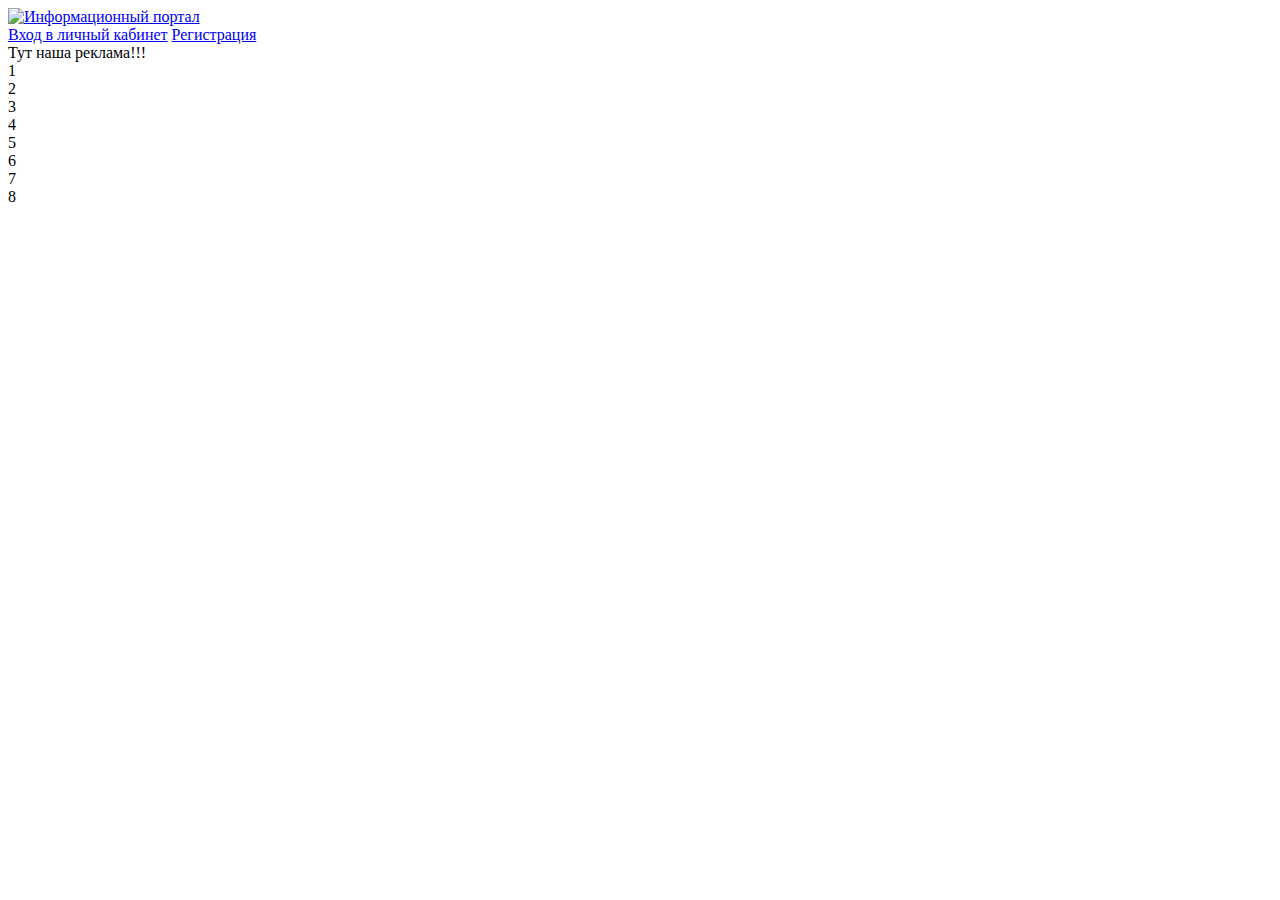
==== our_organization.html @ 72de1e45 "30.03.2019" ====
<!DOCTYPE html>
<html lang="ru">
<head>
    <meta charset="UTF-8">
    <title>Наши арендаторы</title>
    <link rel="stylesheet" href="css/our_organization.css">
</head>
<body>
    <header>
        <div class="container">
            <a id="Logo" href="index.html"><img src="images/logoyazilim.png" alt="Информационный портал"></a>
            <div>
                <a class="active" href="login.html">Вход в личный кабинет</a>
                <a class="active" href="signup.html">Регистрация</a>
            </div>
        </div>
    </header>
    <div class="reclam">
        <div class="container">
            <div class="reclam_in">Тут наша реклама!!!</div>
        </div>
    </div>
<div class="lessee">
    <div class="container">
        <div class="lessee_cont">
            <div class="row1">
                <div class="lessee_in">1</div>
                <div class="lessee_in">2</div>
                <div class="lessee_in">3</div>
                <div class="lessee_in">4</div>
            </div>
            <div class="row2">
                <div class="lessee_in">5</div>
                <div class="lessee_in">6</div>
                <div class="lessee_in">7</div>
                <div class="lessee_in">8</div>
            </div>
        </div>
    </div>
</div>
</body>
</html>
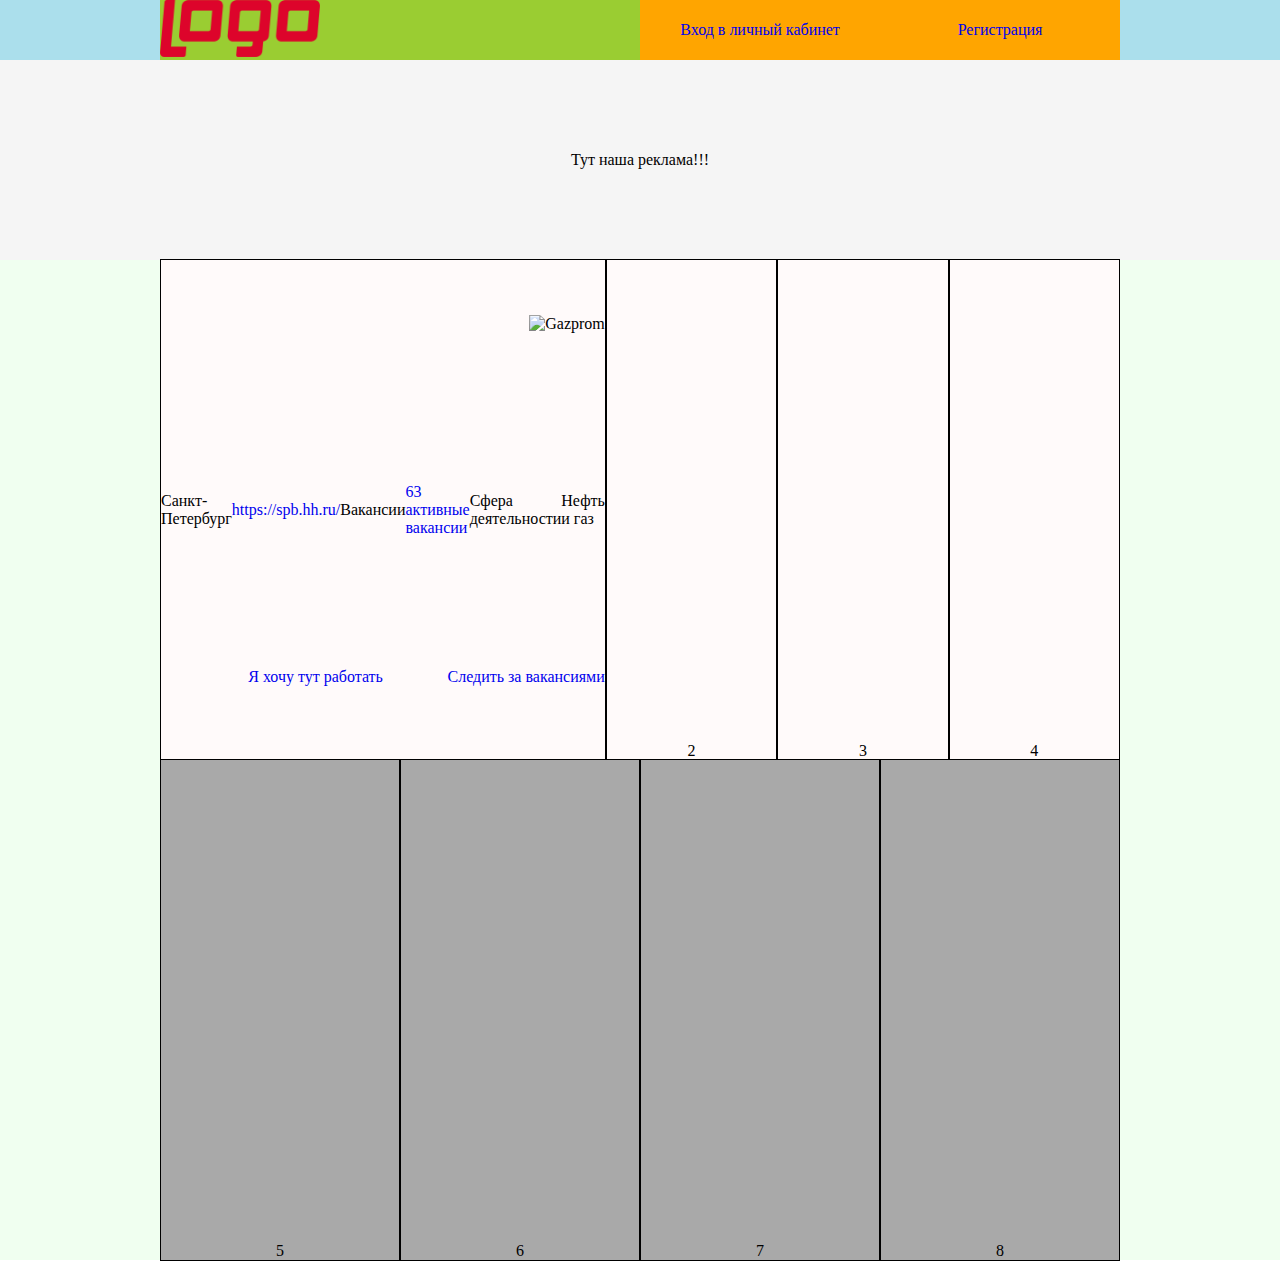
==== commit 05dd4ddc: "add information" ====
--- a/our_organization.html
+++ b/our_organization.html
@@ -24,7 +24,37 @@
     <div class="container">
         <div class="lessee_cont">
             <div class="row1">
-                <div class="lessee_in">1</div>
+                <div class="lessee_in">
+                    <div class="Company-Logo">
+                        <img src="images/Gazprom.png" alt="Gazprom">
+                    </div>
+                    <div class="Company-Info">
+                        <div class="urlContainer">
+                            <p>Санкт-Петербург</p>
+                            <div class="url">
+                                <a href="employer.html" target="_blank" rel="noopener noreferrer nofollow noindex">https://spb.hh.ru/</a>
+                            </div>
+                        </div>
+                        <div class="Company-header">
+                            <p>Вакансии</p>
+                            <div class="com-header">
+                                <a href="https://spb.hh.ru/employer/1295885#vacancy-list" target="_blank">63 активные вакансии</a>
+                            </div>
+                        </div>
+                        <div class="Company-industries">
+                            <p>Сфера деятельности</p>
+                            <div class="Com-industries">Нефть и газ</div>
+                        </div>
+                    </div>
+                    <div class="Company-button">
+                        <div class="Com-button">
+                            <a href="#" target="_blank">Я хочу тут работать</a>
+                        </div>
+                        <div class="Com-button-a">
+                            <a href="#" target="_blank">Следить за вакансиями</a>
+                            </div>
+                    </div>
+                </div>
                 <div class="lessee_in">2</div>
                 <div class="lessee_in">3</div>
                 <div class="lessee_in">4</div>
--- a/css/our_organization.css
+++ b/css/our_organization.css
@@ -0,0 +1,144 @@
+*{
+    list-style-type: none;
+    text-decoration: none;
+    margin: 0;
+    padding: 0;
+}
+
+body{
+    /*display: flex;
+    flex-direction: column;*/
+    /*max-width: 960px;*/
+    margin: 0 auto;
+}
+
+.container{
+    max-width: 960px;
+    margin: 0 auto;
+    background: yellowgreen;
+}
+
+/*Навигация*/
+header{
+    display: flex;
+    flex-direction: row;
+    background: rgb(171, 223, 236);
+    /*justify-content: flex-end;*/
+    align-items: center;
+    height: 60px;
+    width: 100%;
+}
+
+#logo{
+    display: flex;
+    flex-direction: row;
+    justify-content: flex-start;
+}
+
+img{
+    height: 57px;
+    width: auto;
+}
+
+div {
+    display: flex;
+    flex-direction: row;
+    justify-content: flex-end;
+    align-items: center;
+    /*padding-right: 1%;*/
+    /*border: 1px solid black;*/
+    width: 100%;
+    height: 100%;
+}
+
+.active{
+    display: flex;
+    background: orange;
+    height: 100%;
+    width: 30%;
+    align-items: center;
+    justify-content: center;
+    /*justify-content: flex-end;*/
+    /*align-self: center;*/
+    /*padding: 0 15px;*/
+}
+
+div a:hover{
+    background: grey;
+}
+
+/*Конец Навигации*/
+
+/*Реклама*/
+
+.reclam{
+    display: flex;
+    flex-direction: row;
+    /*justify-content: center;*/
+    /*align-items: center;*/
+    width: 100%;
+    height: 200px;
+    background: whitesmoke;
+}
+
+.reclam_in{
+    display: flex;
+    flex-direction: row;
+    justify-content: center;
+    align-items: center;
+    width: 100%;
+    height: 100%;
+    background: whitesmoke;
+
+}
+
+/*Общий блок с арендаторами*/
+.lessee{
+    display: flex;
+    flex-direction: row;
+    /*justify-content: center;*/
+    /*align-items: center;*/
+    width: 100%;
+    height: 1000px;
+    background: honeydew;
+}
+
+.lessee_cont{
+    display: flex;
+    flex-direction: column;
+}
+
+.row1{
+    display: flex;
+    /*flex-wrap: wrap;*/
+    flex-direction: row;
+    justify-content: center;
+    align-items: center;
+    width: 100%;
+    height: 50%;
+    background: snow;
+}
+.row2{
+    display: flex;
+    flex-direction: row;
+    justify-content: center;
+    align-items: center;
+    width: 100%;
+    height: 50%;
+    background: darkgray;
+}
+
+/*Маленькие блоки с данными*/
+.lessee_in{
+    display: flex;
+    flex-direction: column;
+    border: 1px solid black;
+    /*width: 35%;*/
+}
+
+
+
+/*конец Маленькие блоки с данными*/
+
+
+/*Конец Общий блок с арендаторами*/